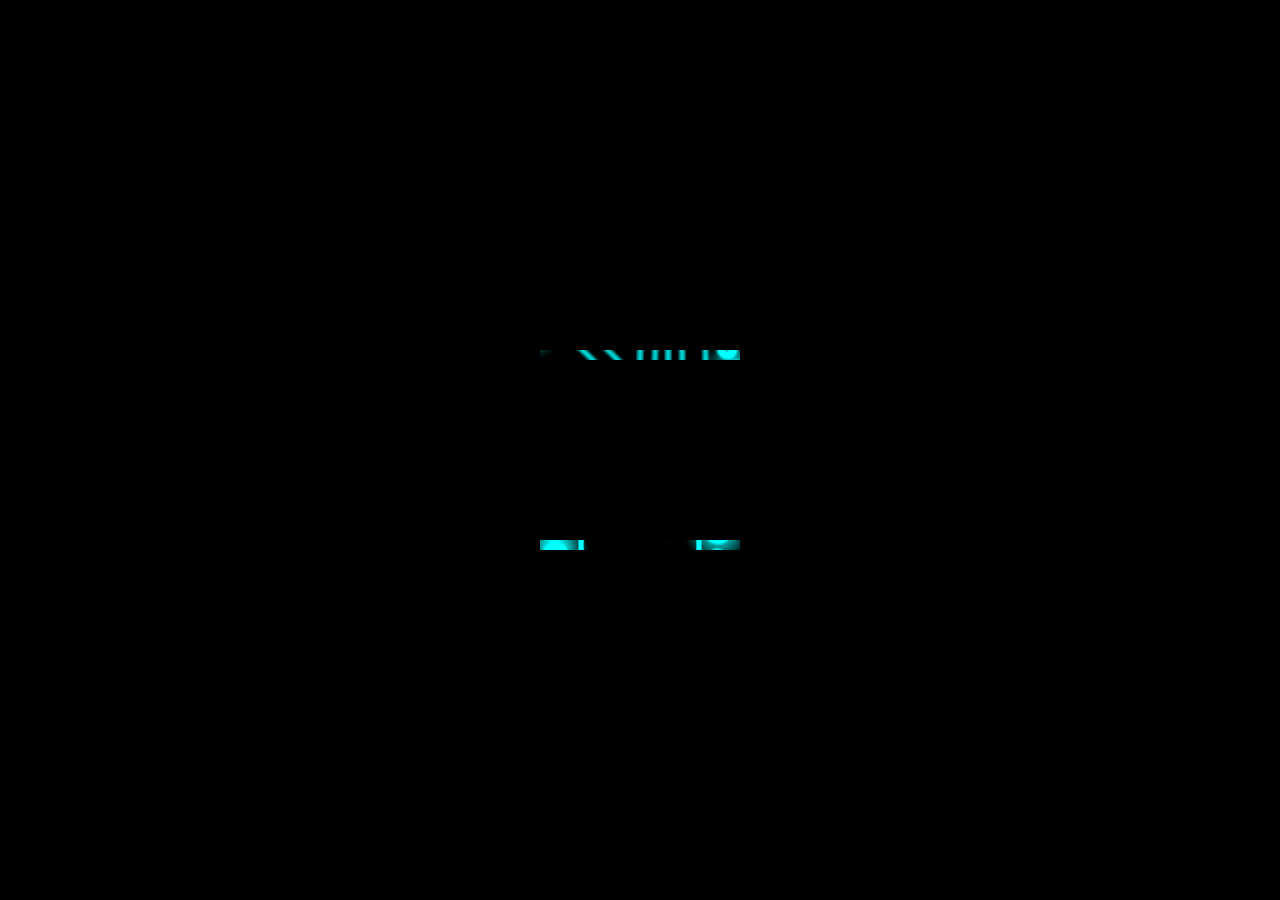
==== index.html @ ce573f8e "Initial commit" ====
<!DOCTYPE html>
<html>
  <head>
    <title>Ri's Personal Website</title>
    <link rel='stylesheet' type='text/css' href='styles.css'>
  </head>
  <body>
    <img class="circuit" src='circuitBackground.png' alt="ya yeet"><img>
    <span class='chip'></span>
    <h2 id='shadow'></h2>
    <svg id='logo' width="503" height="136" viewBox="0 0 503 136" fill="none" xmlns="http://www.w3.org/2000/svg">
      <path d="M37.104 65.824H15.36V106H0.960022V5.2H52.656L69.36 14.848V56.176L52.656 65.824L75.84 106H59.856L37.104 65.824ZM15.36 18.16V52.864H54.96V18.16H15.36Z" stroke="white" stroke-width="5"/>
      <path d="M107.847 34V106H93.8794V34H107.847ZM93.1594 16.288V0.880005H108.567V16.288H93.1594Z" stroke="white" stroke-width="5"/>
      <path d="M184.11 60.64V106H169.71V5.2H184.11V47.68H232.35V5.2H246.75V106H232.35V60.64H184.11Z" stroke="white" stroke-width="5"/>
      <path d="M332.408 97.072L315.704 106.72H287.912L271.208 97.072V42.928L287.912 33.28H315.704L332.408 42.928V97.072ZM285.176 45.808V94.192H318.44V45.808H285.176Z" stroke="white" stroke-width="5"/>
      <path d="M416.642 42.928V106H402.674V45.808H369.41V106H355.442V33.28H365.954L369.41 39.184L379.634 33.28H399.938L416.642 42.928Z" stroke="white" stroke-width="5"/>
      <path d="M453.644 106L439.676 97.936V84.976L449.9 79.072L439.676 73.168V43.648L456.38 34H502.316V38.896L489.212 46.528L497.996 51.712V71.584L481.292 81.232H453.644V93.472H485.612L502.316 103.12V125.872L485.612 135.52H453.5L436.796 125.872V116.944L450.764 108.88V123.28H488.348V106H453.644ZM453.644 46.24V68.992H484.028V46.24H453.644Z" stroke="white" stroke-width="5"/>
    </svg>

    <span class='background'></span>
    <script src='app.js'></script>
  </body>
</html>
---- styles.css ----
@import url('https://fonts.googleapis.com/css2?family=Quantico:ital@0;1&display=swap');
* {
  font-family: 'Quantico', sans-serif;
  box-sizing: border-box;
  padding: 0;
  margin: 0;
}

body {
  display: flex;
  justify-content: center;
  align-items: center;
  background: #000;
  width: 100%;
  height: 100vh;
  overflow: hidden;
}

.chip {
  position:absolute;
  height: 20%;
  width: 30%;
  background: black;
  border-radius: 10px;
  z-index: 9;
  animation: border 2s ease 3s forwards;
}
@keyframes border{
  100% {
    box-shadow: 0 0 10px 10px #00ffff; 
  }
}



#logo {
  height: 200px;
  position: absolute;
  top: 50%;
  left: 50%;
  transform: translate(-50%, -50%);
  stroke-linecap: round;
  z-index: 11;
}

#logo path:nth-child(1) {
  stroke-dasharray: 565;
  stroke-dashoffset: 565;
  animation: line-animation 2s ease forwards;
}

#logo path:nth-child(2) {
  stroke-dasharray: 233;
  stroke-dashoffset: 233;
  animation: line-animation 2s ease forwards 0.3s;
}

#logo path:nth-child(3) {
  stroke-dasharray: 532;
  stroke-dashoffset: 532;
  animation: line-animation 2s ease forwards 0.6s;
}

#logo path:nth-child(4) {
  stroke-dasharray: 404;
  stroke-dashoffset: 404;
  animation: line-animation 2s ease forwards 0.9s;
}

#logo path:nth-child(5) {
  stroke-dasharray: 390;
  stroke-dashoffset: 390;
  animation: line-animation 2s ease forwards 1.2s;
}

#logo path:nth-child(6) {
  stroke-dasharray: 637;
  stroke-dashoffset: 637;
  animation: line-animation 2s ease forwards 1.5s;
}

@keyframes line-animation {
  100% {
    stroke-dashoffset: 0;
  }
}

/* .name:before {
  content: 'Ri\00a0Hong';
  position: absolute;
  top: 0;
  left: 0;
  height: 100%;
  -webkit-text-stroke: 0.3vw #00ffff;
  overflow: hidden;
  animation: renderText 3s linear 1;
} 

 @keyframes renderText{
 0% {
   width: 0;
 }
 100% {
  width: 100%;
 }
} */


#shadow:after {
  position: absolute;
  font-size: 142px;
  content: 'Ri\00a0Hong';
  height: 200px;
  transform: translate(-50%, -56%);
  overflow: hidden;
  animation: breathe 3s linear 3s alternate infinite;
  z-index:10;
}

@keyframes breathe{
  0% {
    -webkit-text-stroke: 0.3vw #00ffff;
    filter: drop-shadow(0 0 0 #00ffff);
  }
  100% {
    filter: drop-shadow(0 0 15px #00ffff);
  }
}

.background {
  position: absolute;
  width: 200px;
  height: 200px;
  top: 50%;
  left: 50%;
  transform: translate(-50%, -50%);
  background: #00ffff;
  animation: expand 3s linear forwards 3s alternate 1;
}

@keyframes expand {
  0% {
    width: 200px;
    height: 200px;
  }
  100% {
    background: #2e369e;
    width: 100%;
    height: 100vh;
  }
}

.circuit {
  position: absolute;
  width: 100%;
  z-index: 1;
}
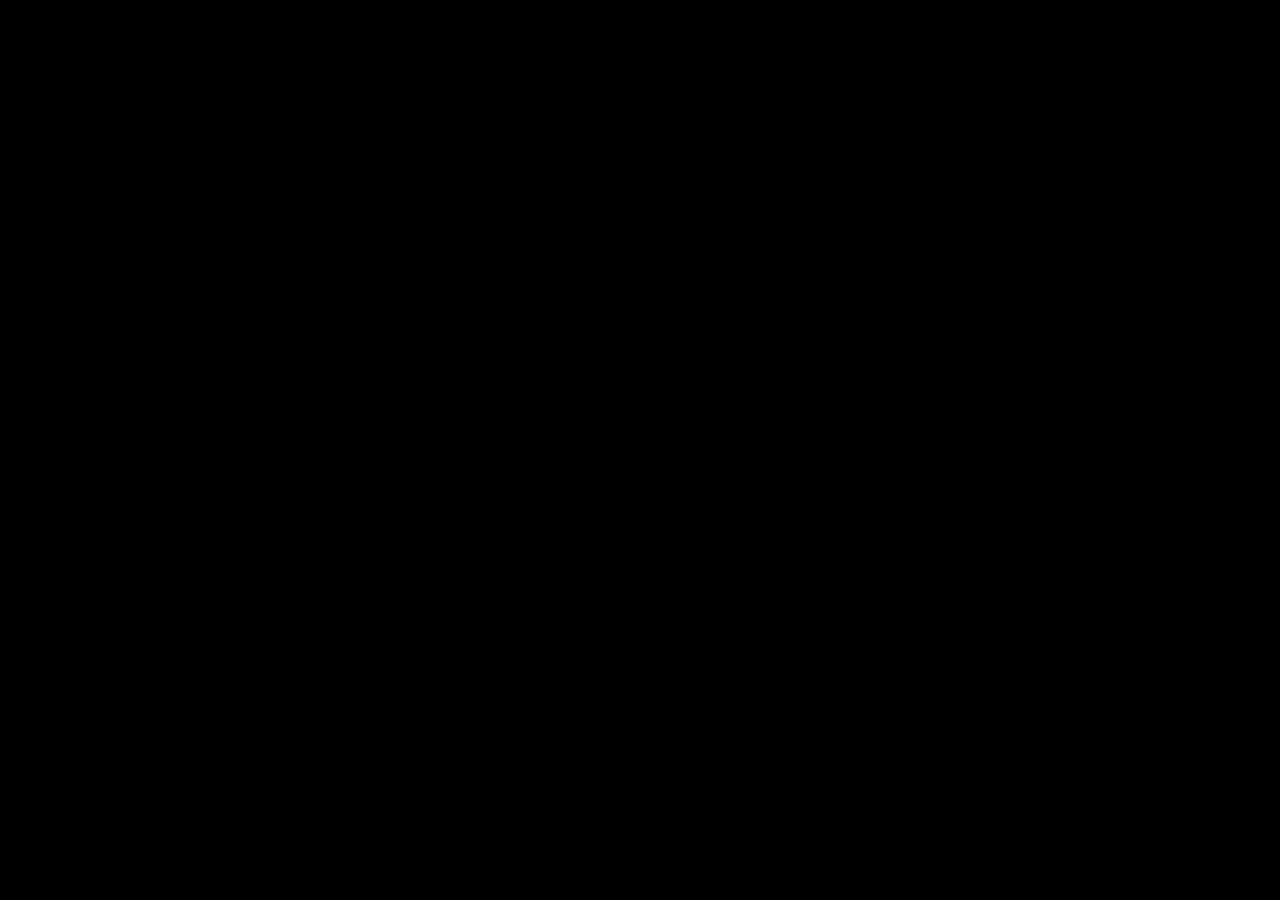
==== commit ee34bf8d: "Renamed index.html" ====
--- a/index.html
+++ b/index.html
@@ -1,23 +1,32 @@
 <!DOCTYPE html>
 <html>
   <head>
-    <title>Ri's Personal Website</title>
-    <link rel='stylesheet' type='text/css' href='styles.css'>
+    <title>Ri Hong</title>
+    <link rel='stylesheet' type='text/css' href='home.css'>
   </head>
   <body>
-    <img class="circuit" src='circuitBackground.png' alt="ya yeet"><img>
-    <span class='chip'></span>
-    <h2 id='shadow'></h2>
-    <svg id='logo' width="503" height="136" viewBox="0 0 503 136" fill="none" xmlns="http://www.w3.org/2000/svg">
-      <path d="M37.104 65.824H15.36V106H0.960022V5.2H52.656L69.36 14.848V56.176L52.656 65.824L75.84 106H59.856L37.104 65.824ZM15.36 18.16V52.864H54.96V18.16H15.36Z" stroke="white" stroke-width="5"/>
-      <path d="M107.847 34V106H93.8794V34H107.847ZM93.1594 16.288V0.880005H108.567V16.288H93.1594Z" stroke="white" stroke-width="5"/>
-      <path d="M184.11 60.64V106H169.71V5.2H184.11V47.68H232.35V5.2H246.75V106H232.35V60.64H184.11Z" stroke="white" stroke-width="5"/>
-      <path d="M332.408 97.072L315.704 106.72H287.912L271.208 97.072V42.928L287.912 33.28H315.704L332.408 42.928V97.072ZM285.176 45.808V94.192H318.44V45.808H285.176Z" stroke="white" stroke-width="5"/>
-      <path d="M416.642 42.928V106H402.674V45.808H369.41V106H355.442V33.28H365.954L369.41 39.184L379.634 33.28H399.938L416.642 42.928Z" stroke="white" stroke-width="5"/>
-      <path d="M453.644 106L439.676 97.936V84.976L449.9 79.072L439.676 73.168V43.648L456.38 34H502.316V38.896L489.212 46.528L497.996 51.712V71.584L481.292 81.232H453.644V93.472H485.612L502.316 103.12V125.872L485.612 135.52H453.5L436.796 125.872V116.944L450.764 108.88V123.28H488.348V106H453.644ZM453.644 46.24V68.992H484.028V46.24H453.644Z" stroke="white" stroke-width="5"/>
-    </svg>
 
-    <span class='background'></span>
+    <section class='home'>
+      <h2 id='shadow'></h2>
+      <svg id='logo' width="791" height="213" viewBox="0 0 791 213" fill="none" xmlns="http://www.w3.org/2000/svg">
+        <path d="M57.0251 102.463H22.7192V165.85H0V6.81575H81.5618L107.916 22.0376V87.2416L81.5618 102.463L118.14 165.85H92.9214L57.0251 102.463ZM22.7192 27.263V82.0162H85.1969V27.263H22.7192Z" stroke="white" stroke-width="5"/>
+        <path d="M168.638 52.2541V165.85H146.601V52.2541H168.638ZM145.465 24.3095V0H169.774V24.3095H145.465Z" stroke="white" stroke-width="5"/>
+        <path d="M288.959 94.2846V165.85H266.24V6.81575H288.959V73.8373H365.069V6.81575H387.788V165.85H365.069V94.2846H288.959Z" stroke="white" stroke-width="5"/>
+        <path d="M522.931 151.764L496.577 166.986H452.729L426.375 151.764V66.34L452.729 51.1181H496.577L522.931 66.34V151.764ZM448.413 70.8838V147.22H500.894V70.8838H448.413Z" stroke="white" stroke-width="5"/>
+        <path d="M655.83 66.34V165.85H633.792V70.8838H581.311V165.85H559.273V51.1181H575.858L581.311 60.433L597.441 51.1181H629.475L655.83 66.34Z" stroke="white" stroke-width="5"/>
+        <path d="M714.209 165.85L692.172 153.127V132.68L708.302 123.365L692.172 114.05V67.4759L718.526 52.2541H791V59.9786L770.326 72.0198L784.184 80.1987V111.551L757.83 126.773H714.209V146.084H764.646L791 161.306V197.202L764.646 212.424H713.982L687.628 197.202V183.117L709.665 170.394V193.113H768.962V165.85H714.209ZM714.209 71.5654V107.462H762.147V71.5654H714.209Z" stroke="white" stroke-width="5"/>
+      </svg>
+    </section>
+
+    <nav>
+      <ul class='nav-links'>
+        <li><a href='projects.html'>Projects</a></li>
+        <li><a href='about-me.html'>About Me</a></li>
+        <li><a href='#'>Achievements</a></li>
+      </ul>
+    </nav>
+
+    <!-- <span class='background'></span> -->
     <script src='app.js'></script>
   </body>
 </html>
--- a/home.css
+++ b/home.css
@@ -0,0 +1,172 @@
+@import url('https://fonts.googleapis.com/css2?family=Quantico:ital@0;1&display=swap');
+* {
+  font-family: 'Quantico', sans-serif;
+  box-sizing: border-box;
+  padding: 0;
+  margin: 0;
+}
+
+section {
+  width: 80%;
+  margin: 0 auto;
+}
+
+.home {
+  width: 100%;
+  height: 100vh;
+  background: #000;
+  display: flex;
+  justify-content: center;
+  align-items: center;
+}
+
+.chip {
+  position:absolute;
+  height: 20%;
+  width: 30%;
+  background: black;
+  border-radius: 10px;
+  z-index: 9;
+  animation: border 2s ease 3s forwards;
+}
+@keyframes border{
+  100% {
+    box-shadow: 0 0 10px 10px #00ffff; 
+  }
+}
+
+#logo {
+  height: 200px;
+  position: absolute;
+  top: 50%;
+  left: 50%;
+  transform: translate(-50%, -50%);
+  stroke-linecap: round;
+  z-index: 11;
+}
+
+#logo path:nth-child(1) {
+  stroke-dasharray: 900;
+  stroke-dashoffset: 900;
+  animation: line-animation 2s ease forwards;
+}
+
+#logo path:nth-child(2) {
+  stroke-dasharray: 900;
+  stroke-dashoffset: 900;
+  animation: line-animation 2s ease forwards 0.3s;
+}
+
+#logo path:nth-child(3) {
+  stroke-dasharray: 900;
+  stroke-dashoffset: 900;
+  animation: line-animation 2s ease forwards 0.6s;
+}
+
+#logo path:nth-child(4) {
+  stroke-dasharray: 900;
+  stroke-dashoffset: 900;
+  animation: line-animation 2s ease forwards 0.9s;
+}
+
+#logo path:nth-child(5) {
+  stroke-dasharray: 900;
+  stroke-dashoffset: 900;
+  animation: line-animation 2s ease forwards 1.2s;
+}
+
+#logo path:nth-child(6) {
+  stroke-dasharray: 900;
+  stroke-dashoffset: 900;
+  animation: line-animation 2s ease forwards 1.5s;
+}
+
+@keyframes line-animation {
+  100% {
+    stroke-dashoffset: 0;
+  }
+}
+
+#shadow:after {
+  position: absolute;
+  font-size: 212px;
+  content: 'Ri\00a0Hong';
+  transform: translate(-50%, -56%);
+  animation: breathe 3s linear 3s alternate infinite;
+  z-index: 10;
+}
+
+@keyframes breathe{
+  0% {
+    -webkit-text-stroke: 0.3vw #00ffff;
+    filter: drop-shadow(0 0 0 #00ffff);
+  }
+  100% {
+    filter: drop-shadow(0 0 15px #00ffff);
+  }
+}
+
+li, a {
+  font-size: 20px;
+  color: #edf0f1;
+  text-decoration: none;
+}
+
+nav {
+  position: absolute;
+  display: flex;
+  justify-content: space-between;
+  align-items: center;
+  top: 65%;
+  left: 50%; /* position the left edge of the element at the middle of the parent */
+  transform: translate(-50%, -50%);
+}
+
+.nav-links {
+  list-style: none;
+}
+
+.nav-links li {
+  display: inline-block;
+  padding: 0 20px;
+}
+
+.nav-links li a {
+  transition: all 0.3s ease 0s;
+}
+
+.nav-links li a:hover {
+  color: #0088a9;
+}
+
+.nav-links li:nth-child(1) {
+  opacity: 0;
+  animation: drop-in 1s linear forwards 3s;
+}
+
+.nav-links li:nth-child(2) {
+  opacity: 0;
+  animation: drop-in 1s linear forwards 3.5s;
+}
+
+.nav-links li:nth-child(3) {
+  opacity: 0;
+  animation: drop-in 1s linear forwards 4s;
+}
+
+@keyframes drop-in {
+  0% {
+    transform: translateY(-200%);
+  }
+  30%{
+    transform: translateY(0);
+  }
+  50% {
+    transform: translateY(-40%);
+    opacity: 0.4;
+  }
+  100% {
+    transform: translateY(0);
+    opacity: 1;
+  }
+}
